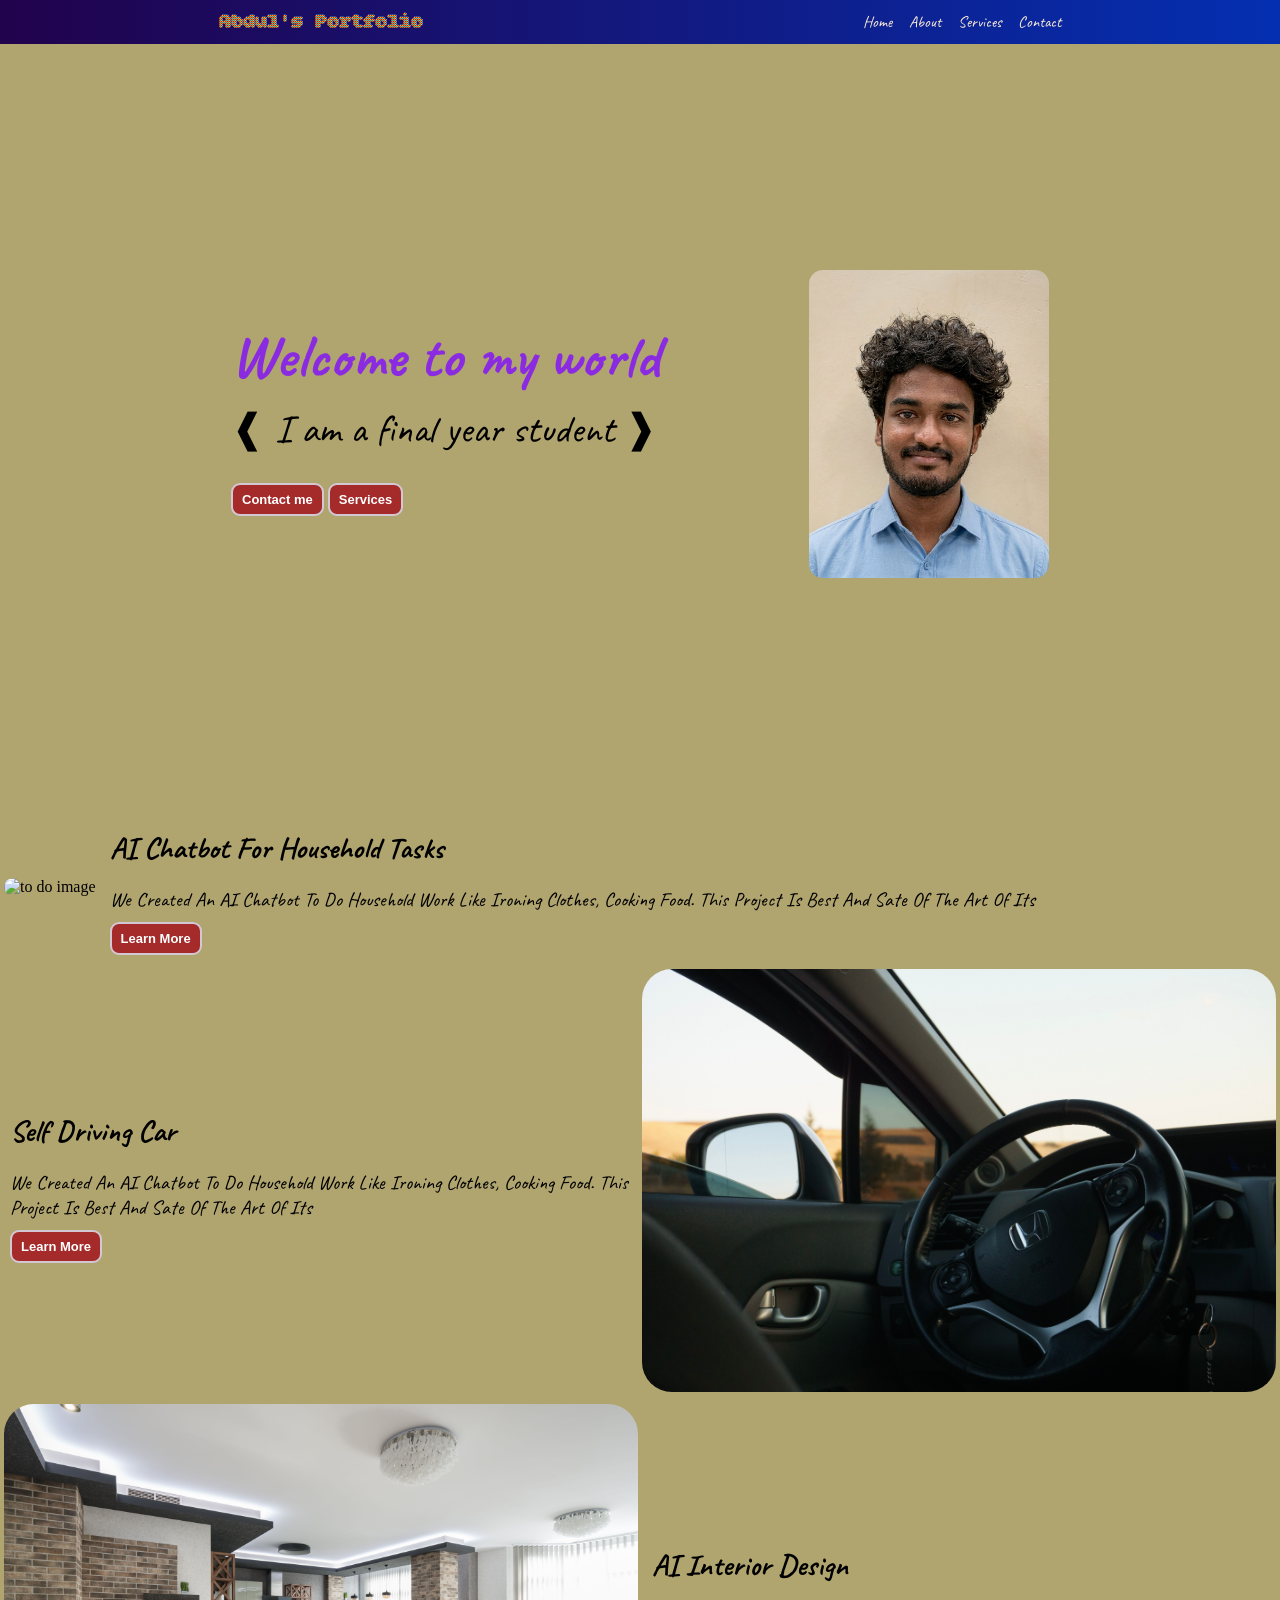
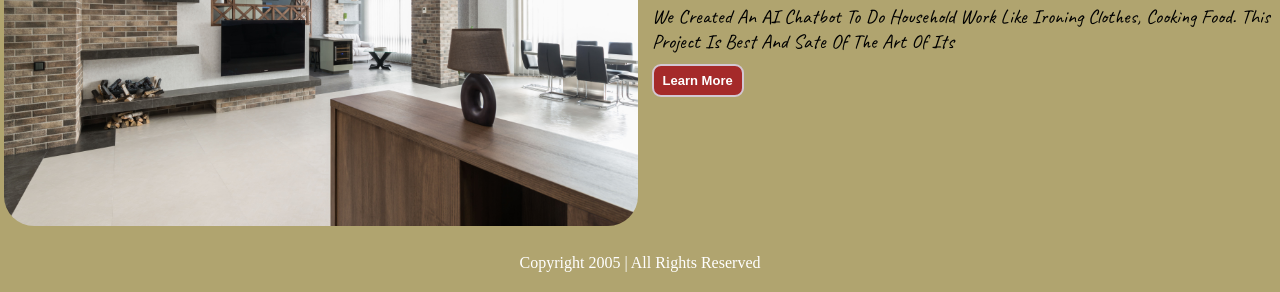
==== index.html @ 14eb1894 "intial commit" ====
<!DOCTYPE html>
<html lang="en">

<head>
    <meta charset="UTF-8">
    <meta name="viewport" content="width=device-width, initial-scale=1.0">
    <title>Abdul's Portfolio Website</title>
    <link rel="stylesheet" href="style.css">
    <link rel="preconnect" href="https://fonts.googleapis.com">
    <link rel="preconnect" href="https://fonts.gstatic.com" crossorigin>
    <link
        href="https://fonts.googleapis.com/css2?family=Bitcount+Ink:wght@100..900&family=Caveat:wght@400..700&family=Permanent+Marker&display=swap"
        rel="stylesheet">

</head>

<body>
    <nav>
        <div class="logo">Abdul's Portfolio</div>
        <ul>
            <li>Home</li>
            <li>About</li>
            <li>Services</li>
            <li>Contact</li>
        </ul>
    </nav>
    <section class="hero">
        <div class="hero-left">
            <div class="one">Welcome to my world</div>
            <div class="two">&#10096; I am a final year student &#10097;</div>
            <div class="button-container">
                <button class="btn">Contact me</button>
                <button class="btn">Services</button>

            </div>
        </div>
        <div class="hero-right">
            <img src="pic.jpg" width="240" alt="abdul">
        </div>
    </section>

    <section class="projects">
        <div class="project">
            <div class="project-image">
                <img src="https://www.ilovephd.com/wp-content/uploads/2025/07/An-AI-machine-writing-code-for-AI-project.jpg"
                    alt="to do image">
            </div>
            <div class="project-info">

                <div class="text">AI Chatbot For Household Tasks</div>

                <p>We Created An AI Chatbot To Do Household Work Like Ironing Clothes, Cooking Food. This Project Is
                    Best And Sate Of The Art Of Its </p>

                <div class="buttons">
                    <button class="btn">Learn More</button>
                </div>
            </div>
        </div>

        <div class="project row-reverse">
            <div class="project-image">
                <img src="car.jpg"
                    alt="car image">
            </div>
            <div class="project-info">

                <div class="text">Self Driving Car</div>

                <p>We Created An AI Chatbot To Do Household Work Like Ironing Clothes, Cooking Food. This Project Is
                    Best And Sate Of The Art Of Its </p>

                <div class="buttons">
                    <button class="btn">Learn More</button>
                </div>
            </div>
        </div>

        <div class="project">
            <div class="project-image">
                <img src="home.jpg" alt="home image">

            </div>
            <div class="project-info">

                <div class="text">AI Interior Design </div>

                <p>We Created An AI Chatbot To Do Household Work Like Ironing Clothes, Cooking Food. This Project Is
                    Best And Sate Of The Art Of Its </p>

                <div class="buttons">
                    <button class="btn">Learn More</button>
                </div>
            </div>
        </div>
    </section>
<footer>
    Copyright 2005 | All Rights Reserved 
</footer>

</body>

</html>
---- style.css ----
*{
    margin: 0;
    padding: 0;
}

nav{
    display: flex;
    justify-content: space-around;
    background-image: linear-gradient(to right,rgb(33, 2, 76),rgb(4, 47, 177));
    color:antiquewhite;
    padding: 10px 0;
}
.logo{
    font-size: 20px;
    font-weight: bolder;
    font-family: "Bitcount Ink"
}
nav ul{
    display: flex;
    gap: 17px;
    align-items: center;
}
nav ul li{
    list-style-type: none;
    font-family: "Caveat"
}
.hero{
    background-color: rgb(176, 164, 111);
    height: 85vh;
    display: flex;
    justify-content: center;
    gap:150px;
    align-items: center;
    font-family: "Caveat"
    /* font-family: "Permanent Marker" */

    
}
.hero-left{
    display: flex;
    flex-direction: column;
    gap: 10px;
}
.hero-left .one{
    font-size: 60px;
    color:blueviolet;
    font-weight: bolder;
}
.hero-left .two{
    font-size: 40px;
}
.hero-right img{
    border-radius: 14px;
}
.button-container{
    padding: 19px 0px ;
}
.btn{
    background-color: brown;
    color:white;
    padding: 7px 9px;
    border: 2px solid rgb(211, 199, 211);
    border-radius: 9px;
    cursor: pointer;
    font-size: 13px;
    font-weight: bolder;
    transition: all 0.5s;
    

}
.btn:hover{
    background-color: rgb(19, 88, 25);
}
    .project {
            display: flex;
            align-items: center;
            background-color: rgb(176, 164, 111);
            align-items: center;
           
        }
        .project-image img{
            width: 49.5vw;
            padding: 4px;
            border-radius: 34px;
            
        }
        .project-info{
            display: flex;
            flex-direction: column;
            padding: 10px;
        }
        .project-info .text {
            font-size: 30px;
            padding: 10px 0;
            font-weight: bold;
            font-family: "Caveat"
            
        }   
        .project-info p{
            font-size: 20px;
            padding: 10px 0;
            font-family: "Caveat";
        }

        .row-reverse{
            flex-direction: row-reverse;
        }
        footer{
            background-color: rgb(176, 164, 111);
            padding: 20px;
            color: white;
            text-align: center;
            
            
        }
        @media screen and (max-width: 950px){
            nav{
                flex-direction: column;
                align-items: center;
                gap: 12px;

            }
            .hero{
                flex-direction:column-reverse;
                gap: 12px;
            }

            .hero-left{
                align-items:center;
            }
            .project{
                padding: 1px;
            }
        }

        @media screen and (max-width: 650px) {
            .hero-left .one{
                font-size: 40px;
                text-align: center;
            }
                 .hero-left .two{
                font-size: 30px;
                text-align: center;
            }

            .project{
                flex-direction: column;

            }
            .project-image img{
                width: 80vw;
                margin: 15px 35px;
            }
            .project-info{
                padding: 15px 23px;
            }
        }
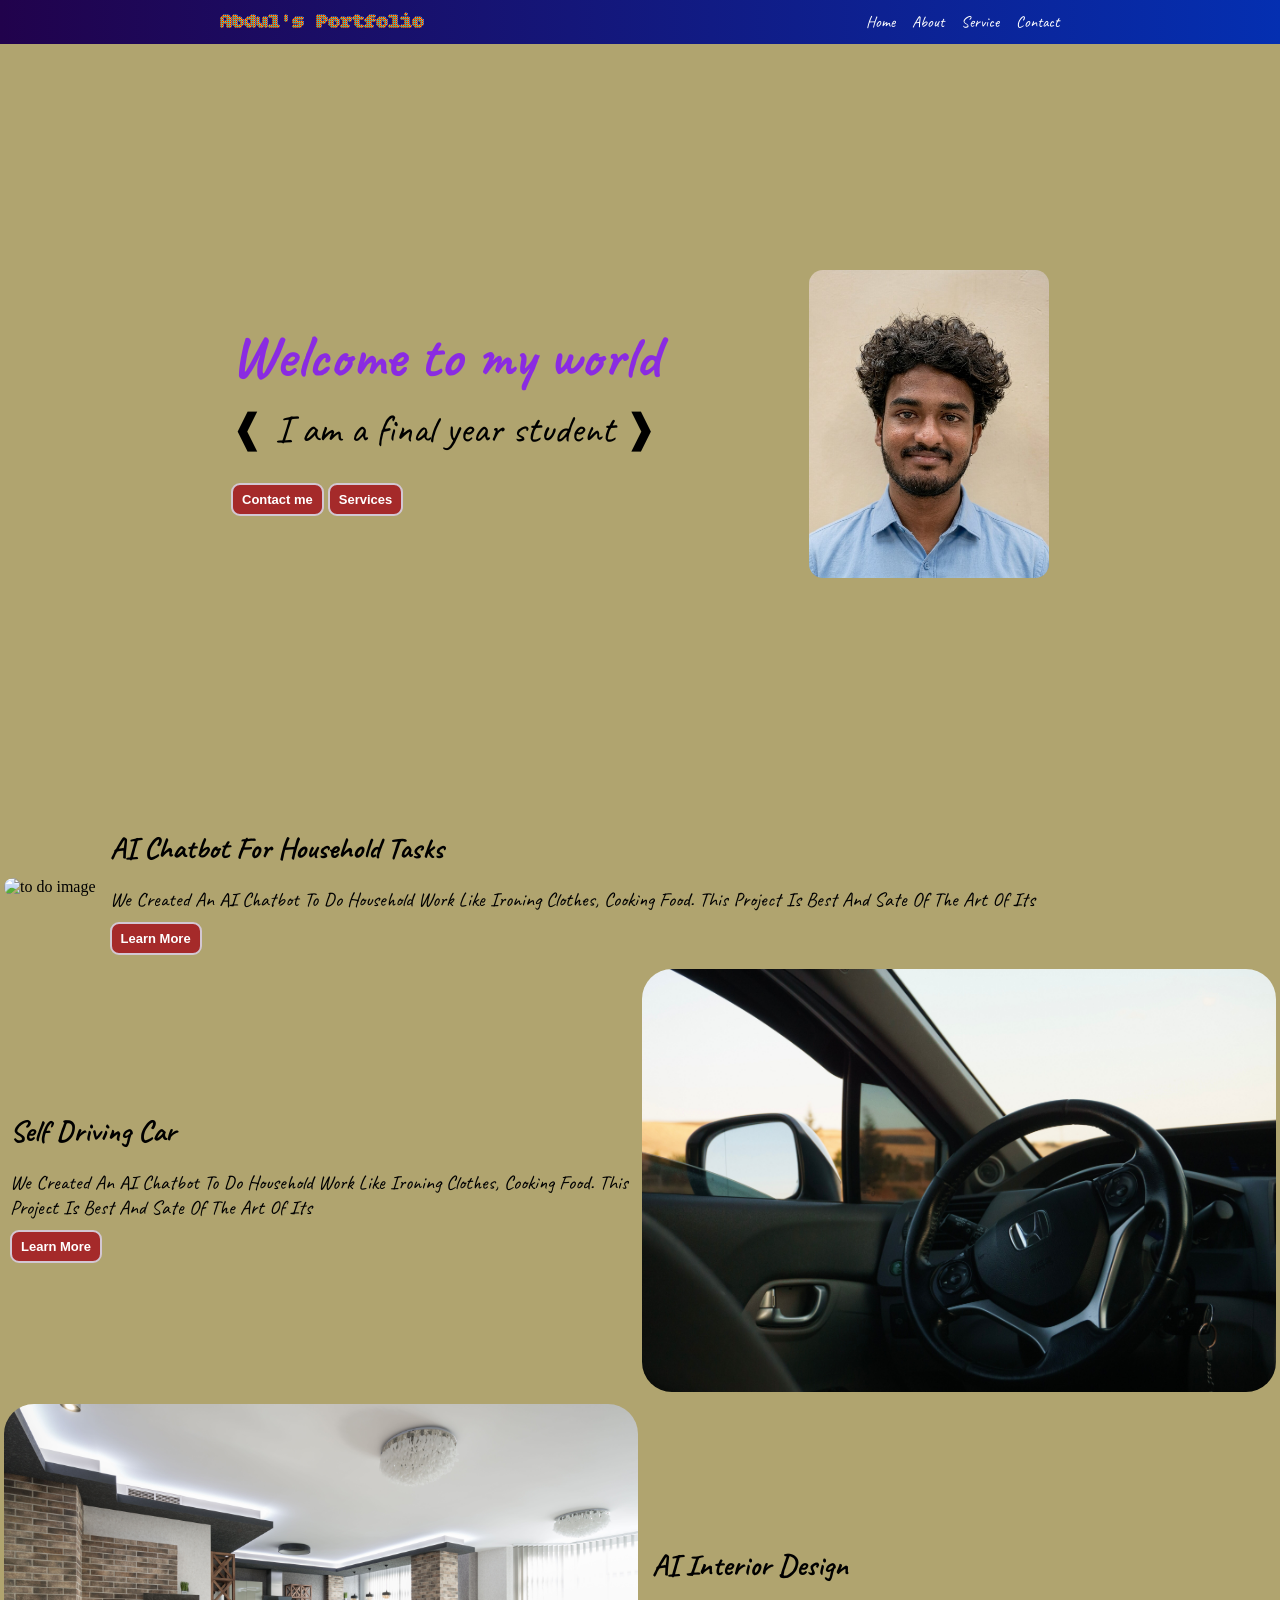
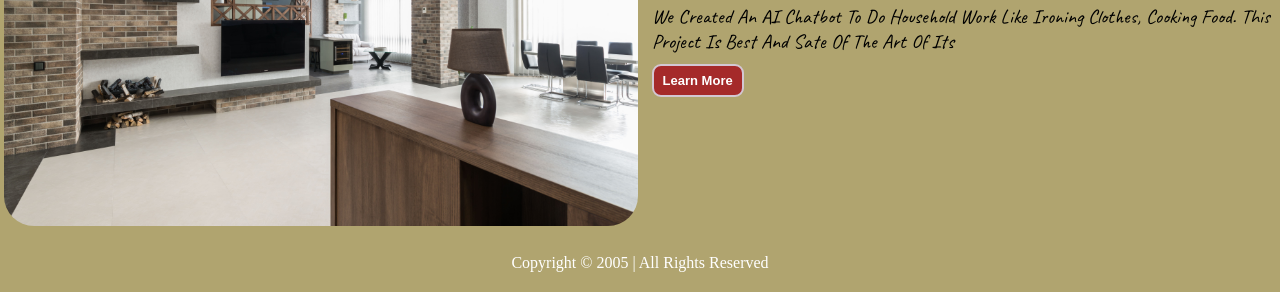
==== commit f423e8bd: "Updated website" ====
--- a/index.html
+++ b/index.html
@@ -18,10 +18,10 @@
     <nav>
         <div class="logo">Abdul's Portfolio</div>
         <ul>
-            <li>Home</li>
-            <li>About</li>
-            <li>Services</li>
-            <li>Contact</li>
+            <li><a href="/index.html">Home</a></li>
+            <li><a href="/about.html">About</a></li>
+            <li><a href="/services.html">Service</a></li>
+            <li><a href="/contact.html">Contact</a></li>
         </ul>
     </nav>
     <section class="hero">
@@ -95,7 +95,7 @@
         </div>
     </section>
 <footer>
-    Copyright 2005 | All Rights Reserved 
+    Copyright &copy; 2005 | All Rights Reserved 
 </footer>
 
 </body>
--- a/style.css
+++ b/style.css
@@ -23,6 +23,17 @@
 nav ul li{
     list-style-type: none;
     font-family: "Caveat"
+}
+
+nav ul li a{
+    color: white;
+    text-decoration: none;
+}
+
+nav ul li a:hover{
+    color: rgb(176, 164, 111);
+    text-decoration: none;
+    transition:all 0.5s;
 }
 .hero{
     background-color: rgb(176, 164, 111);
